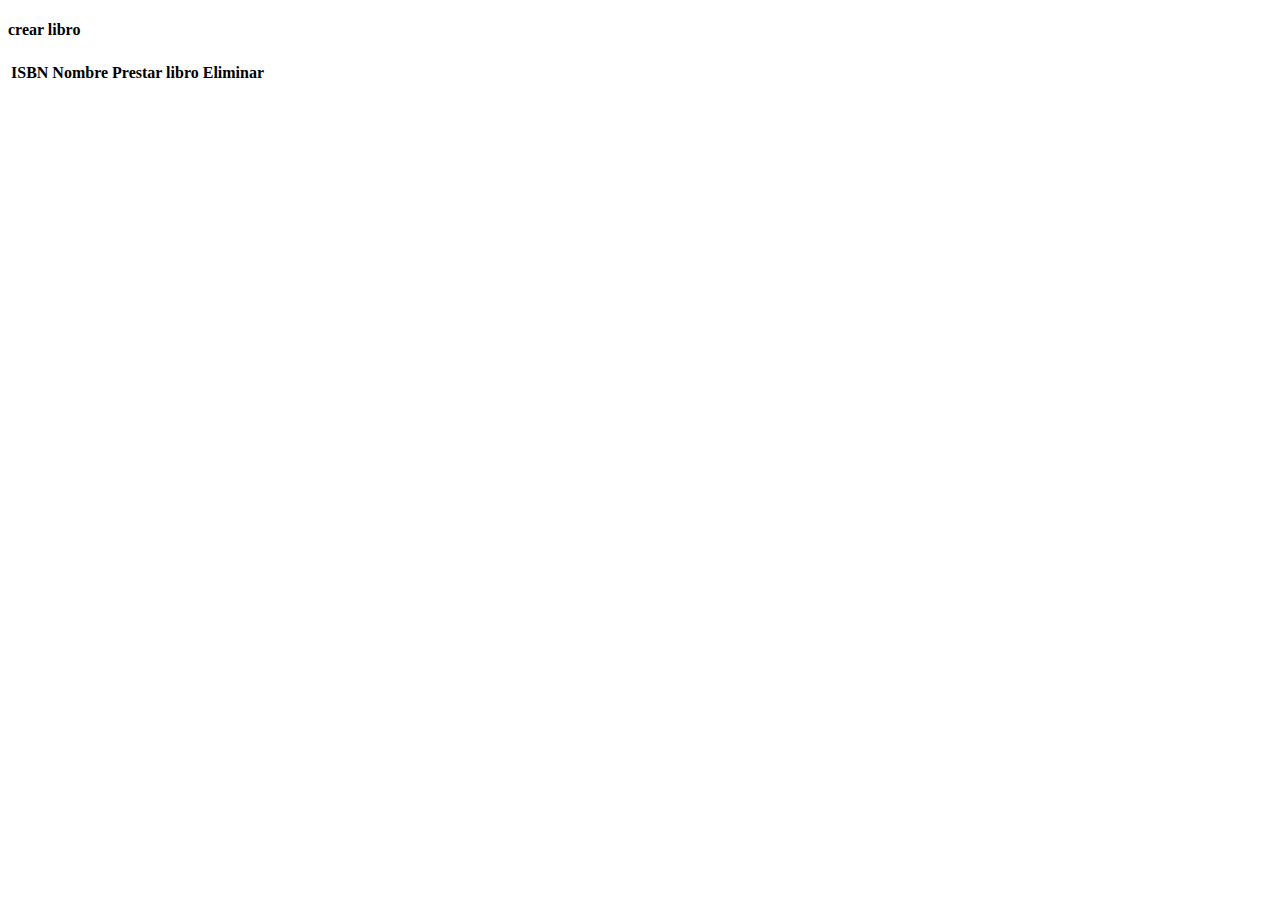
==== spring-boot-laboratorio-ceiba/target/classes/templates/listar.html @ b7dfb973 "prueba integracion libros" ====
<!DOCTYPE html>
<html xmlns:th="http://www.thymeleaf.org">
<head th:replace="layout/layout :: head"></head>
<body>

<header th:replace="layout/layout :: header"></header>

<div class="container py-4">
    <div class="card bg-light">
        <div class="card-header" th:text="${titulo}"></div>
        <div class="card-body">

            <h4 class="card-title">
                <p><a th:href="@{/crear_libro}" class="btn btn-primary btn-xs">crear libro</a></p>
            </h4>
            <table class="table table-striped">
                <thead>
                <tr>
                    <th>ISBN</th>
                    <th>Nombre</th>
                    <th>Prestar libro</th>
                    <th>Eliminar</th>
                </tr>
                </thead>
                <tbody>
                <tr th:each="libro: ${libros}">
                    <td th:text="${libro.isbn}"></td>
                    <td th:text="${libro.nombre}"></td>
                    <td><a class="btn btn-primary" th:href="@{/crear_prestamo/} + ${libro.id}" th:text="'Prestar libro'"></a></td>
                    <td><a class="btn btn-danger" th:href="@{/eliminar/} + ${libro.id}" th:text="'Eliminar'" onclick="return confirm('Estas seguro que quieres eliminar?');"></a></td>
                </tr>
                </tbody>
            </table>
        </div>
    </div>
</div>
<footer th:replace="layout/layout :: footer"></footer>
</body>
</html>
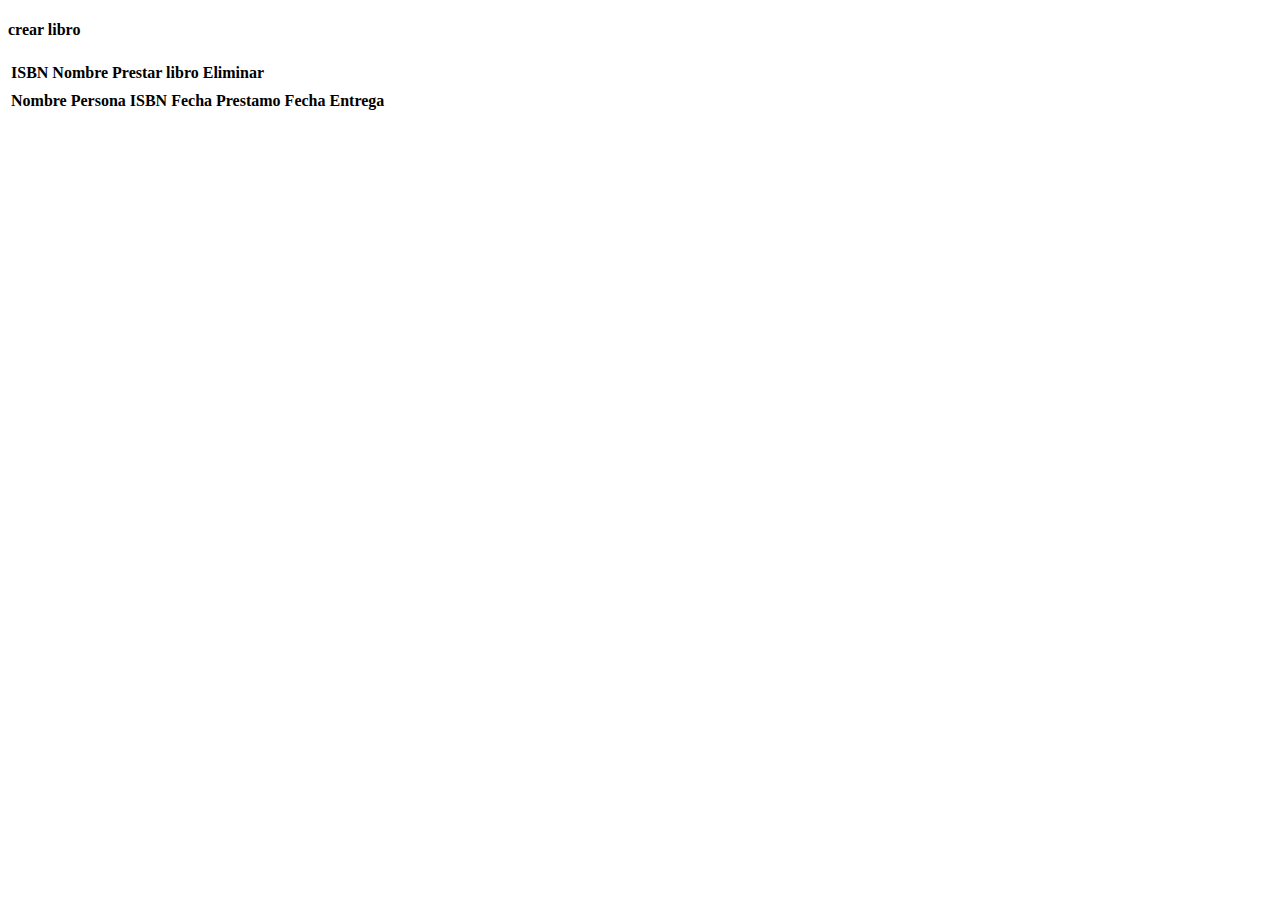
==== commit ef1fad77: "push-final-dia" ====
--- a/spring-boot-laboratorio-ceiba/target/classes/templates/listar.html
+++ b/spring-boot-laboratorio-ceiba/target/classes/templates/listar.html
@@ -34,6 +34,32 @@
         </div>
     </div>
 </div>
+
+<div class="container py-4">
+    <div class="card bg-light">
+        <div class="card-header" th:text="${titulo}"></div>
+        <div class="card-body">
+            <table class="table table-striped">
+                <thead>
+                <tr>
+                    <th>Nombre Persona</th>
+                    <th>ISBN</th>
+                    <th>Fecha Prestamo</th>
+                    <th>Fecha Entrega</th>
+                </tr>
+                </thead>
+                <tbody>
+                <tr th:each="prestamo: ${prestamos}">
+                    <td th:text="${prestamo.nombrePersona}"></td>
+                    <td th:text="${prestamo.isbn}"></td>
+                    <td th:text="${prestamo.fechaPrestamo}"></td>
+                    <td th:text="${prestamo.fechaEntregaMaxima}"></td>
+                </tr>
+                </tbody>
+            </table>
+        </div>
+    </div>
+</div>
 <footer th:replace="layout/layout :: footer"></footer>
 </body>
 </html>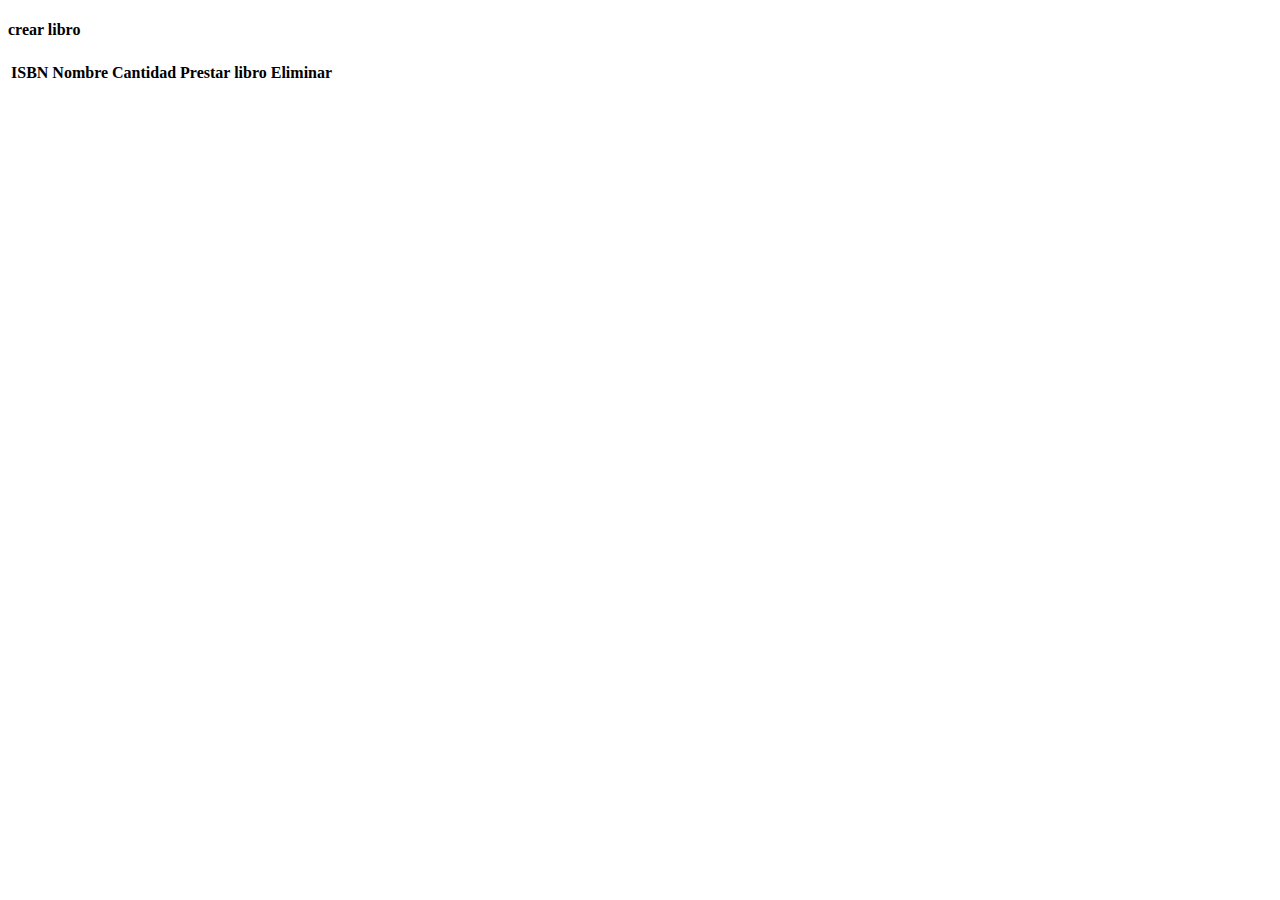
==== commit 99c9d8ca: "validaciones libro" ====
--- a/spring-boot-laboratorio-ceiba/target/classes/templates/listar.html
+++ b/spring-boot-laboratorio-ceiba/target/classes/templates/listar.html
@@ -18,14 +18,16 @@
                 <tr>
                     <th>ISBN</th>
                     <th>Nombre</th>
+                    <th>Cantidad</th>
                     <th>Prestar libro</th>
                     <th>Eliminar</th>
                 </tr>
                 </thead>
                 <tbody>
-                <tr th:each="libro: ${libros}">
+                <tr th:if="${libro.cantidad} > 0" th:each="libro: ${libros}">
                     <td th:text="${libro.isbn}"></td>
                     <td th:text="${libro.nombre}"></td>
+                    <td th:text="${libro.cantidad}"></td>
                     <td><a class="btn btn-primary" th:href="@{/crear_prestamo/} + ${libro.id}" th:text="'Prestar libro'"></a></td>
                     <td><a class="btn btn-danger" th:href="@{/eliminar/} + ${libro.id}" th:text="'Eliminar'" onclick="return confirm('Estas seguro que quieres eliminar?');"></a></td>
                 </tr>
@@ -35,31 +37,6 @@
     </div>
 </div>
 
-<div class="container py-4">
-    <div class="card bg-light">
-        <div class="card-header" th:text="${titulo}"></div>
-        <div class="card-body">
-            <table class="table table-striped">
-                <thead>
-                <tr>
-                    <th>Nombre Persona</th>
-                    <th>ISBN</th>
-                    <th>Fecha Prestamo</th>
-                    <th>Fecha Entrega</th>
-                </tr>
-                </thead>
-                <tbody>
-                <tr th:each="prestamo: ${prestamos}">
-                    <td th:text="${prestamo.nombrePersona}"></td>
-                    <td th:text="${prestamo.isbn}"></td>
-                    <td th:text="${prestamo.fechaPrestamo}"></td>
-                    <td th:text="${prestamo.fechaEntregaMaxima}"></td>
-                </tr>
-                </tbody>
-            </table>
-        </div>
-    </div>
-</div>
 <footer th:replace="layout/layout :: footer"></footer>
 </body>
 </html>